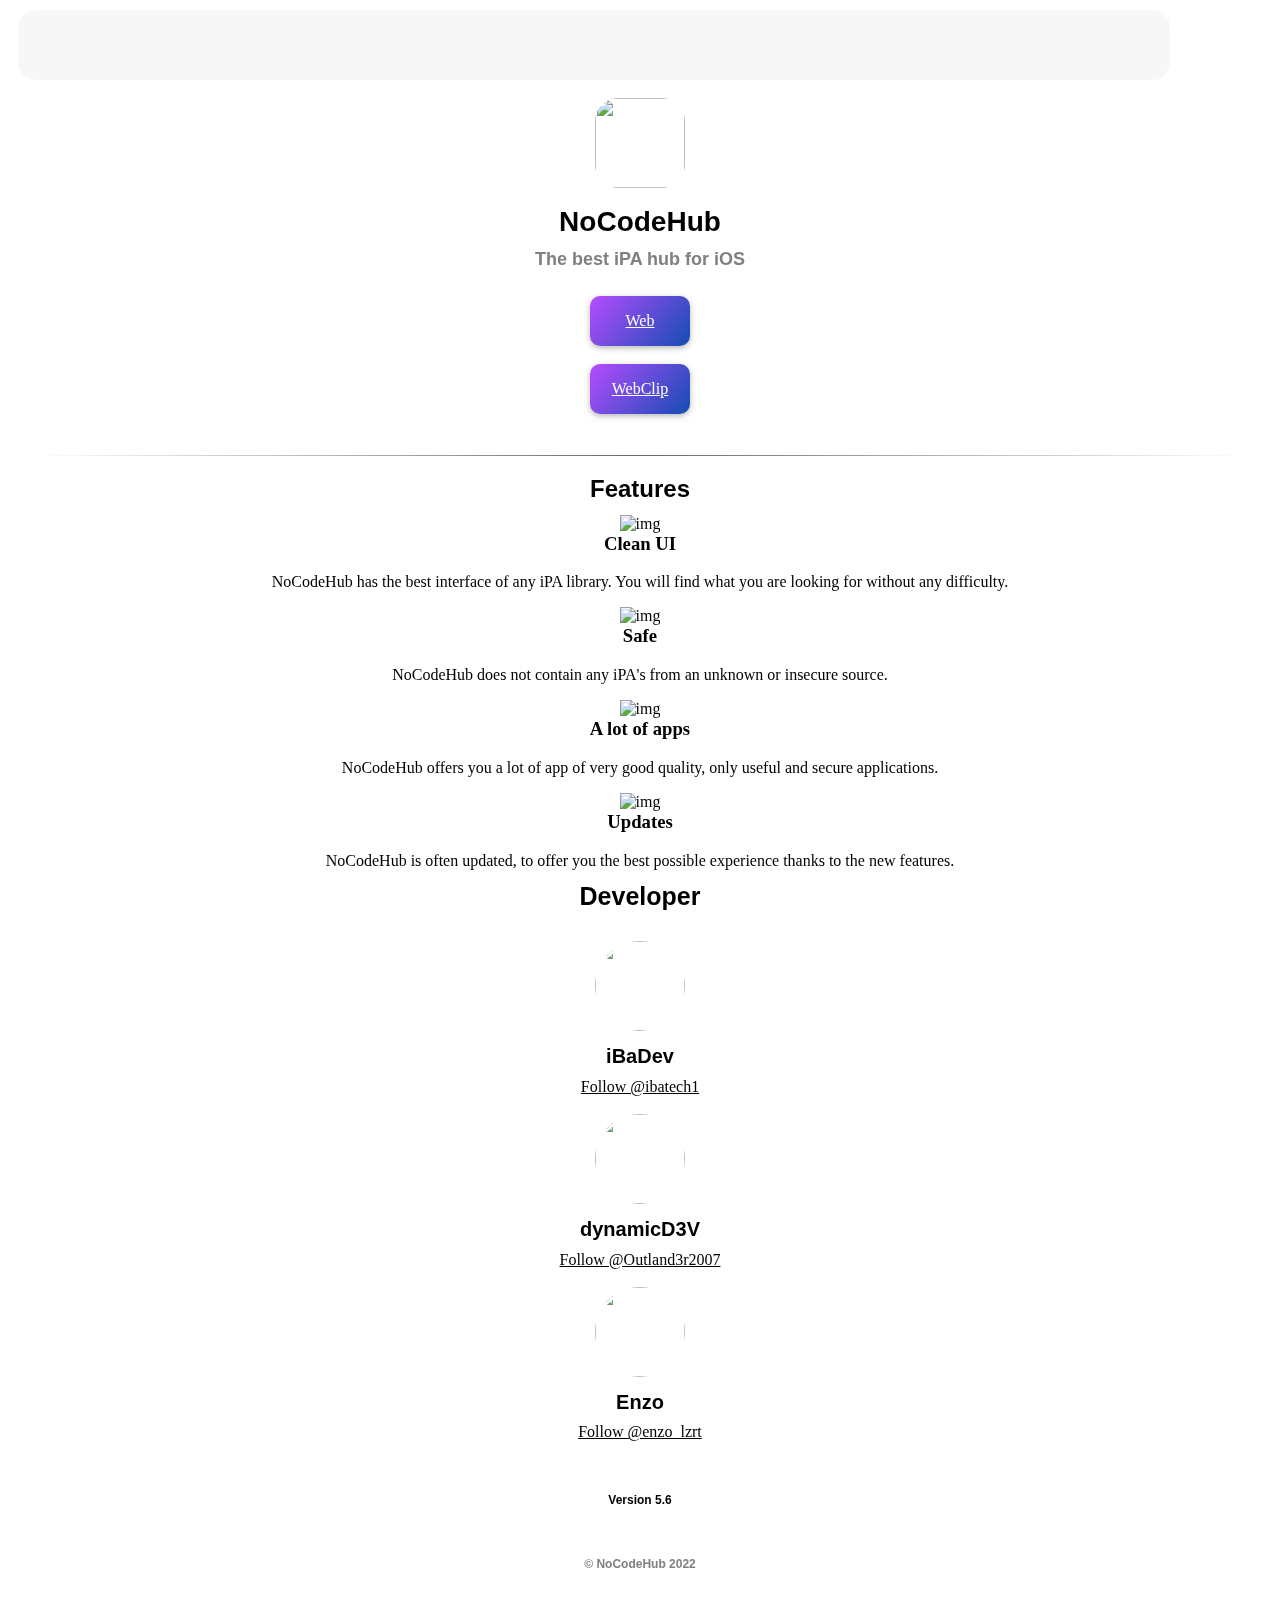
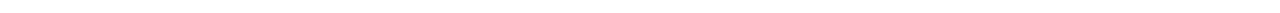
==== index.html @ bc2cac44 "Update index.html" ====
<!DOCTYPE html>
<html>
    <head>
        <title>NoCodeHub Installer</title>
        <link rel="stylesheet" href="css/preview.css">
        <link rel="stylesheet" href="css/font.css">
        <link rel="stylesheet" href="css/rectangle.css">
        <link rel="stylesheet" href="css/tapbar.css">
        <link rel="stylesheet" href="css/topnavbar.css">
        <link rel="stylesheet" href="css/navigation.css">
        <link rel="stylesheet" href="css/servicecard.css">
        <meta name="viewport" content="width=device-width, initial-scale=1, maximum-scale=1, minimum-scale=1, user-scalable=no, minimal-ui, viewport-fit=cover">

<meta name="apple-mobile-web-app-capable" content="yes">
        
<body>
   <nav class="mobile-nav" style="
    left: 37.500;
    left: 37.500;
    right: 18.75;
    left: 18.75;
    right: 18px;
    left: 18px;
    top: 10px;">
        <a href="https://twitter.com/NoCodeHub2" class="bloc-icon">
            <img src="https://raw.githubusercontent.com/Ibinou/-new-NoCodeHubInstaller/main/img/A7E29927-444D-4D88-B17B-D0BF7DF6E8A3__1_-removebg-preview.png" alt="">
                
        </a>
    </nav>
                
        </a>
    </nav>
</body>

<br>
<br>
<br>
<style>
    </head>
    <br>
    body{
  margin:0px;
  background-color:#000000;
}

html, body {
    max-width: 100%;
    overflow-x: hidden;
}

a {
    -webkit-tap-highlight-color: rgba(0, 0, 0, 0);
}

a {
  color: black;
  -webkit-touch-callout: none;
  -webkit-user-select: none;
  -khtml-user-select: none;
  -moz-user-select: none;
  -ms-user-select: none;
  user-select: none;
}

h1 {
  font-size: 40px;
  line-height: 0.8em;
  color: rgba(255,255,255,0.2);}

</style>

    <style>
.image{
  width : 90px; height : 90px;
  border: none;
  -moz-border-radius : 23px;
  -webkit-border-radius : 23px;
  border-radius : 23px;
}
</style>
</head>
<body>
<br>
<br>
<center>
<img src="img/NoCodeHubIcon.png" class="image">
    <br>
    
 <center>
  <h1 style="font-family:arial;font-size:28px;color:black;">NoCodeHub</h1>

   <h1 style="font-family:arial;font-size:18px;color:gray;">The best iPA hub for iOS </h1>   
</body>
<div>

</html>
<link rel='icon' href='favicon.ico' type='image/x-icon'/ >

<meta name="yandex-verification" content="0f2aab492840e1a2" />

<link rel="apple-touch-icon" href="https://raw.githubusercontent.com/Ibinou/Lem0nStore-/main/image00001.png"/>
<br>
    <center>
    <a href="https://previewer.adalo.com/ba124966-e908-4ec5-b49d-24e0720cbbf0?_gl=1%2A1ahzco2%2A_ga%2AOTkxNTIwMjk2LjE2Njk3NDU5Njc.%2A_ga_SWT45DV35L%2AMTY2OTc0NTk2Ni4xLjEuMTY2OTc0NTk5NS4zMS4wLjA.&target=0wde08en5xuoc2h8rqcetn1ox&params=%7B%7D" class="rectangle" id="r1">Web</a>
    <br>
    <center>
    <a href="https://github.com/Ibinou/-new-NoCodeHubInstaller/blob/main/ressources/NoCodeHub.mobileconfig?raw=true" class="rectangle" id="r1">WebClip</a>
<br>
<hr class="style-one">

<h1 style="font-family:arial;font-size:24px;color:black;">Features</h1>    
<div class="container">
        <div class="content">
            
        </div>
        <div class="card-container">
            <div class="card" style="margin-top: 0px;">
                <img src="img/star-removebg-preview.png" alt="img">
                <h3 style="margin-top: 0px;">Clean UI</h3>
                <p>NoCodeHub has the best interface of any iPA library. You will find what you are looking for without any difficulty.</p>
            </div>
            <div class="card">
                <img src="img/lock-removebg-preview.png" alt="img">
                <h3 style="margin-top: 0px;">Safe</h3>
                <p>NoCodeHub does not contain any iPA's from an unknown or insecure source.</p>
            </div>
            <div class="card">
                <img src="img/apps-removebg-preview.png" alt="img">
                <h3 style="margin-top: 0px;">A lot of apps</h3>
                <p>NoCodeHub offers you a lot of app of very good quality, only useful and secure applications.</p>
            </div>
            <div class="card">
                <img src="img/updates-removebg-preview.png" alt="img">
                <h3 style="margin-top: 0px;">Updates</h3>
                <p>NoCodeHub is often updated, to offer you the best possible experience thanks to the new features.</p>
            </div>
        </div>
    </div>

<style>
hr.style-one {
    border: 0;
    height: 1px;
    margin: 23px;
    background: #ffffff;
    background-image: linear-gradient(to right, #ffffff, #696969, #ffffff);
}
</style>
<style>
hr.style-two {
    border: 0;
    height: 1px;
    margin: 23px;
    background: #ffffff;
    background-image: linear-gradient(to right, #cfcfcf, #cfcfcf, #cfcfcf);
}
</style>
<center>
<h1 style="font-family:arial;font-size:25px;color:black;">Developer</h1>
<br>
<link rel='icon' href='favicon.ico' type='image/x-icon'/ >

<meta name="yandex-verification" content="0f2aab492840e1a2" />

<link rel="apple-touch-icon" href="https://raw.githubusercontent.com/Ibinou/Lem0nStore-/main/image00001.png"/>
    

    <style>
.image-ronde{
  width : 90px; height : 90px;
  border: none;
  -moz-border-radius : 75px;
  -webkit-border-radius : 75px;
  border-radius : 75px;
}
</style>
<center>
<img src="https://pbs.twimg.com/profile_images/1594386212118298626/3dPY07v7_400x400.jpg" class="image-ronde">
<br> 
<h1 style="font-family:arial;font-size:20px;color:black;">iBaDev</h1>

<a href="https://twitter.com/ibatech1?ref_src=twsrc%5Etfw" class="twitter-follow-button" data-show-count="false">Follow @ibatech1</a><script async src="https://platform.twitter.com/widgets.js" charset="utf-8"></script>
    <br>
    <br>
    <center>
<img src="https://pbs.twimg.com/profile_images/1612381857479360513/pUvkfJ2M_400x400.jpg" class="image-ronde">
<br> 
<h1 style="font-family:arial;font-size:20px;color:black;">dynamicD3V</h1>
        <a href="https://twitter.com/Outland3r2007?ref_src=twsrc%5Etfw" class="twitter-follow-button" data-show-count="false">Follow @Outland3r2007</a><script async src="https://platform.twitter.com/widgets.js" charset="utf-8"></script>
        <br>
        <br>
         <center>
<img src="https://pbs.twimg.com/profile_images/1611407491266396167/CyFJdwtj_400x400.jpg" class="image-ronde">
<br> 
<h1 style="font-family:arial;font-size:20px;color:black;">Enzo</h1>
        <a href="https://twitter.com/enzo_lzrt?ref_src=twsrc%5Etfw" class="twitter-follow-button" data-show-count="false">Follow @enzo_lzrt</a><script async src="https://platform.twitter.com/widgets.js" charset="utf-8"></script>
        <br>
        <br>
        <br>
             
             
             
<h4 style="font-family:arial;font-size:12px;color:black;">Version 5.6</h4>
   <br>          
<h4 style="font-family:arial;font-size:12px;color:gray;">© NoCodeHub 2022</h4>
             <br>
<script>
function myFunction() {
  alert("Hello\nHow are you?");
}
</script>
</body>

<div>

</html>
---- css/tapbar.css ----
.mobile-nav {
  position: fixed;
  padding-bottom: 5px;
  padding-top: 5px;
  height: 60px;
  width: 90%;
  display: flex;
  justify-content: space-around;
  background-color: rgb(241 241 241 / 58%);
  -webkit-backdrop-filter: saturate(130%) blur(20px);
  border-radius: 18px;
  backdrop-filter: saturate(130%) blur(20px);
}
.bloc-icon {
  display: flex;
  justify-content: center;
  align-items: center;
}
.bloc-icon img {
  width: 290px;
}
---- css/navigation.css ----
.rectangle {
  height: 50px;
  width: 100px;
  color:white;
  background-image: linear-gradient(310deg, #144db3, #b64cff);
  box-shadow: 0 2px 5px 0 rgb(0 0 0 / 20%), 0 2px 10px 0 rgb(0 0 0 / 10%);
  border-radius:10px;
  display: flex;
  justify-content:center;
  align-items: center;
}
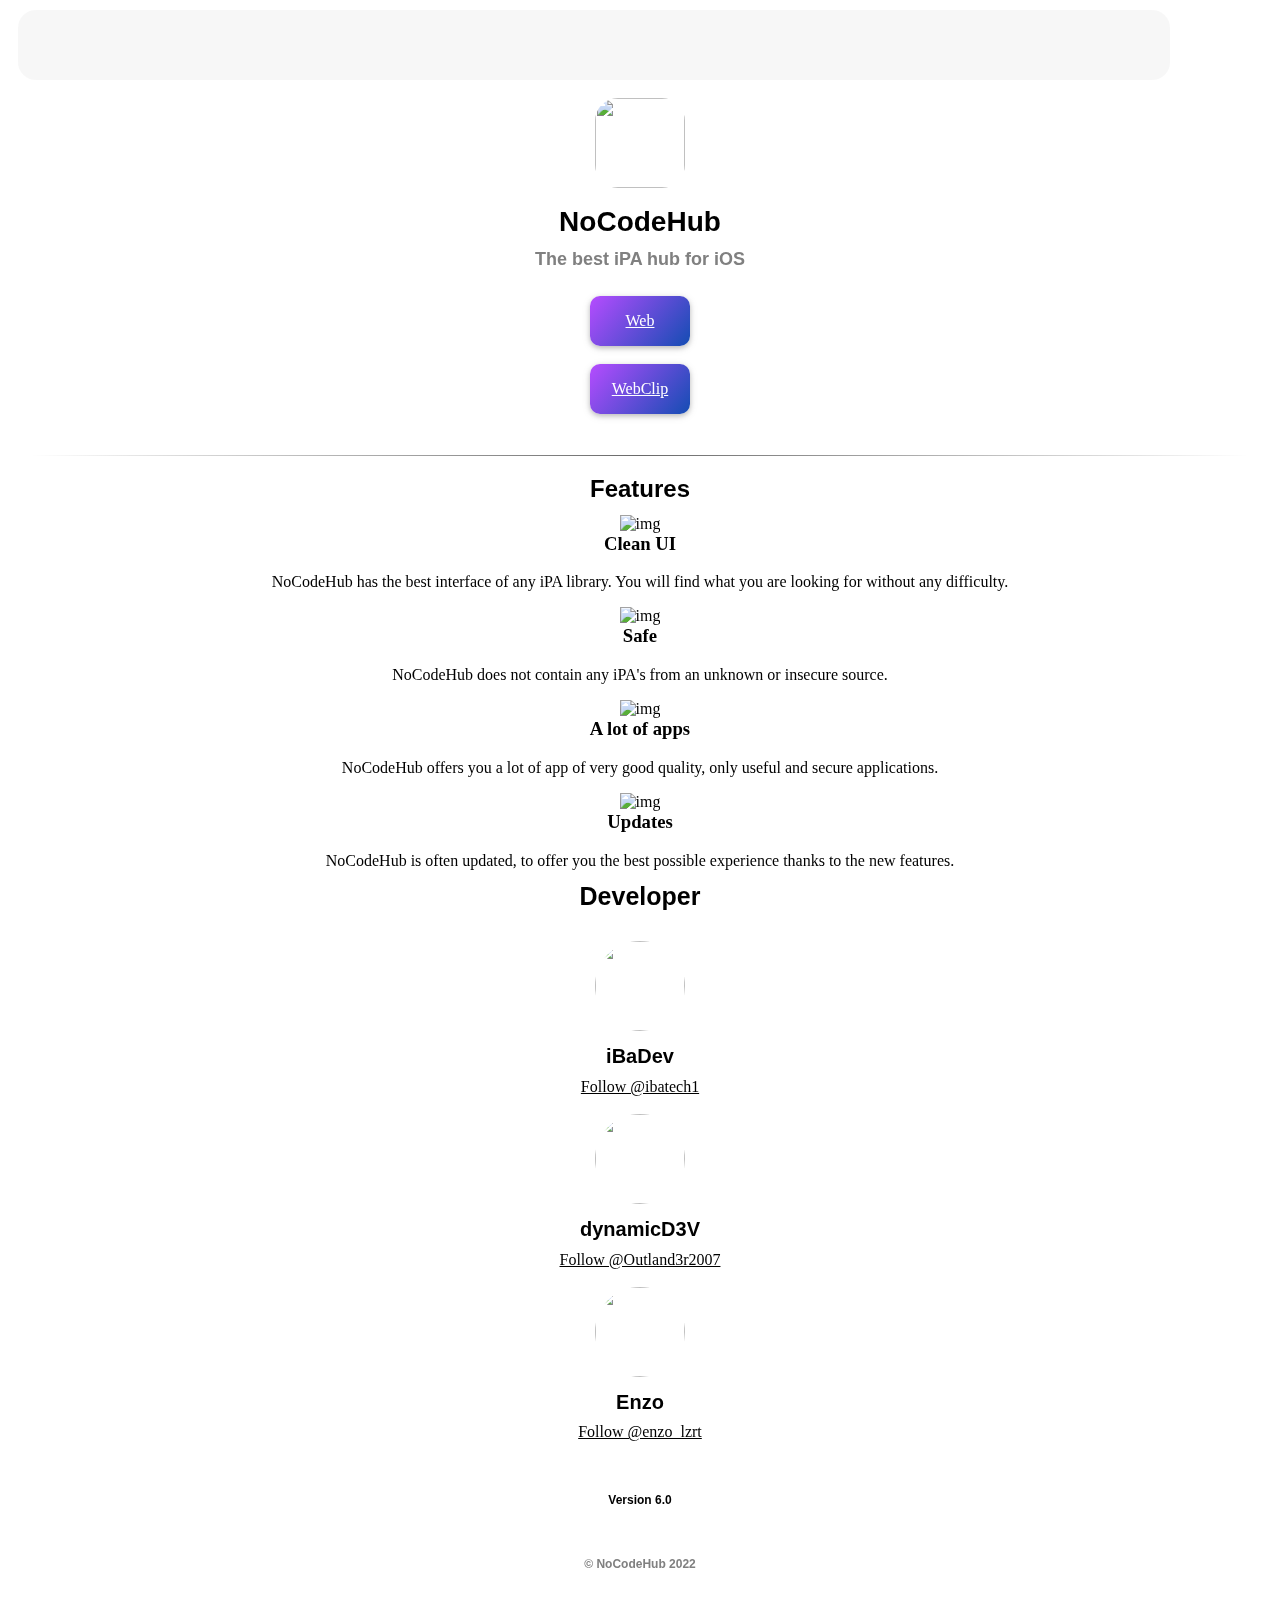
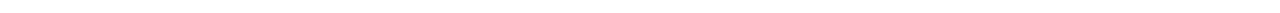
==== commit 0b0a0d60: "Update index.html" ====
--- a/index.html
+++ b/index.html
@@ -83,7 +83,7 @@
 <br>
 <br>
 <center>
-<img src="img/NoCodeHubIcon.png" class="image">
+<img src="https://proton-resources-production.imgix.net/b7aa45c69b33fbd3b2b2eb5250b98be65be6f1173f2fdf314ec703863a33733a.jpg?auto=compress" class="image">
     <br>
     
  <center>
@@ -101,10 +101,10 @@
 <link rel="apple-touch-icon" href="https://raw.githubusercontent.com/Ibinou/Lem0nStore-/main/image00001.png"/>
 <br>
     <center>
-    <a href="https://previewer.adalo.com/ba124966-e908-4ec5-b49d-24e0720cbbf0?_gl=1%2A1ahzco2%2A_ga%2AOTkxNTIwMjk2LjE2Njk3NDU5Njc.%2A_ga_SWT45DV35L%2AMTY2OTc0NTk2Ni4xLjEuMTY2OTc0NTk5NS4zMS4wLjA.&target=0wde08en5xuoc2h8rqcetn1ox&params=%7B%7D" class="rectangle" id="r1">Web</a>
+    <a href="https://previewer.adalo.com/f5ef6f4a-4775-4b62-9b49-0db4d985255b?_gl=1*1p8zvkn*_ga*MTgyNDUwNTQuMTY3MzQ0ODkyMw..*_ga_SWT45DV35L*MTY3NTUxMTg4NS4yNy4xLjE2NzU1MTI0NDQuNjAuMC4w" class="rectangle" id="r1">Web</a>
     <br>
     <center>
-    <a href="https://github.com/Ibinou/-new-NoCodeHubInstaller/blob/main/ressources/NoCodeHub.mobileconfig?raw=true" class="rectangle" id="r1">WebClip</a>
+    <a href="https://github.com/Ibinou/NoCodeHub-icons/blob/main/cstmiconsnch/NoCodeHubORIGINAL.mobileconfig?raw=true" class="rectangle" id="r1">WebClip</a>
 <br>
 <hr class="style-one">
 
@@ -200,7 +200,7 @@
              
              
              
-<h4 style="font-family:arial;font-size:12px;color:black;">Version 5.6</h4>
+<h4 style="font-family:arial;font-size:12px;color:black;">Version 6.0</h4>
    <br>          
 <h4 style="font-family:arial;font-size:12px;color:gray;">© NoCodeHub 2022</h4>
              <br>
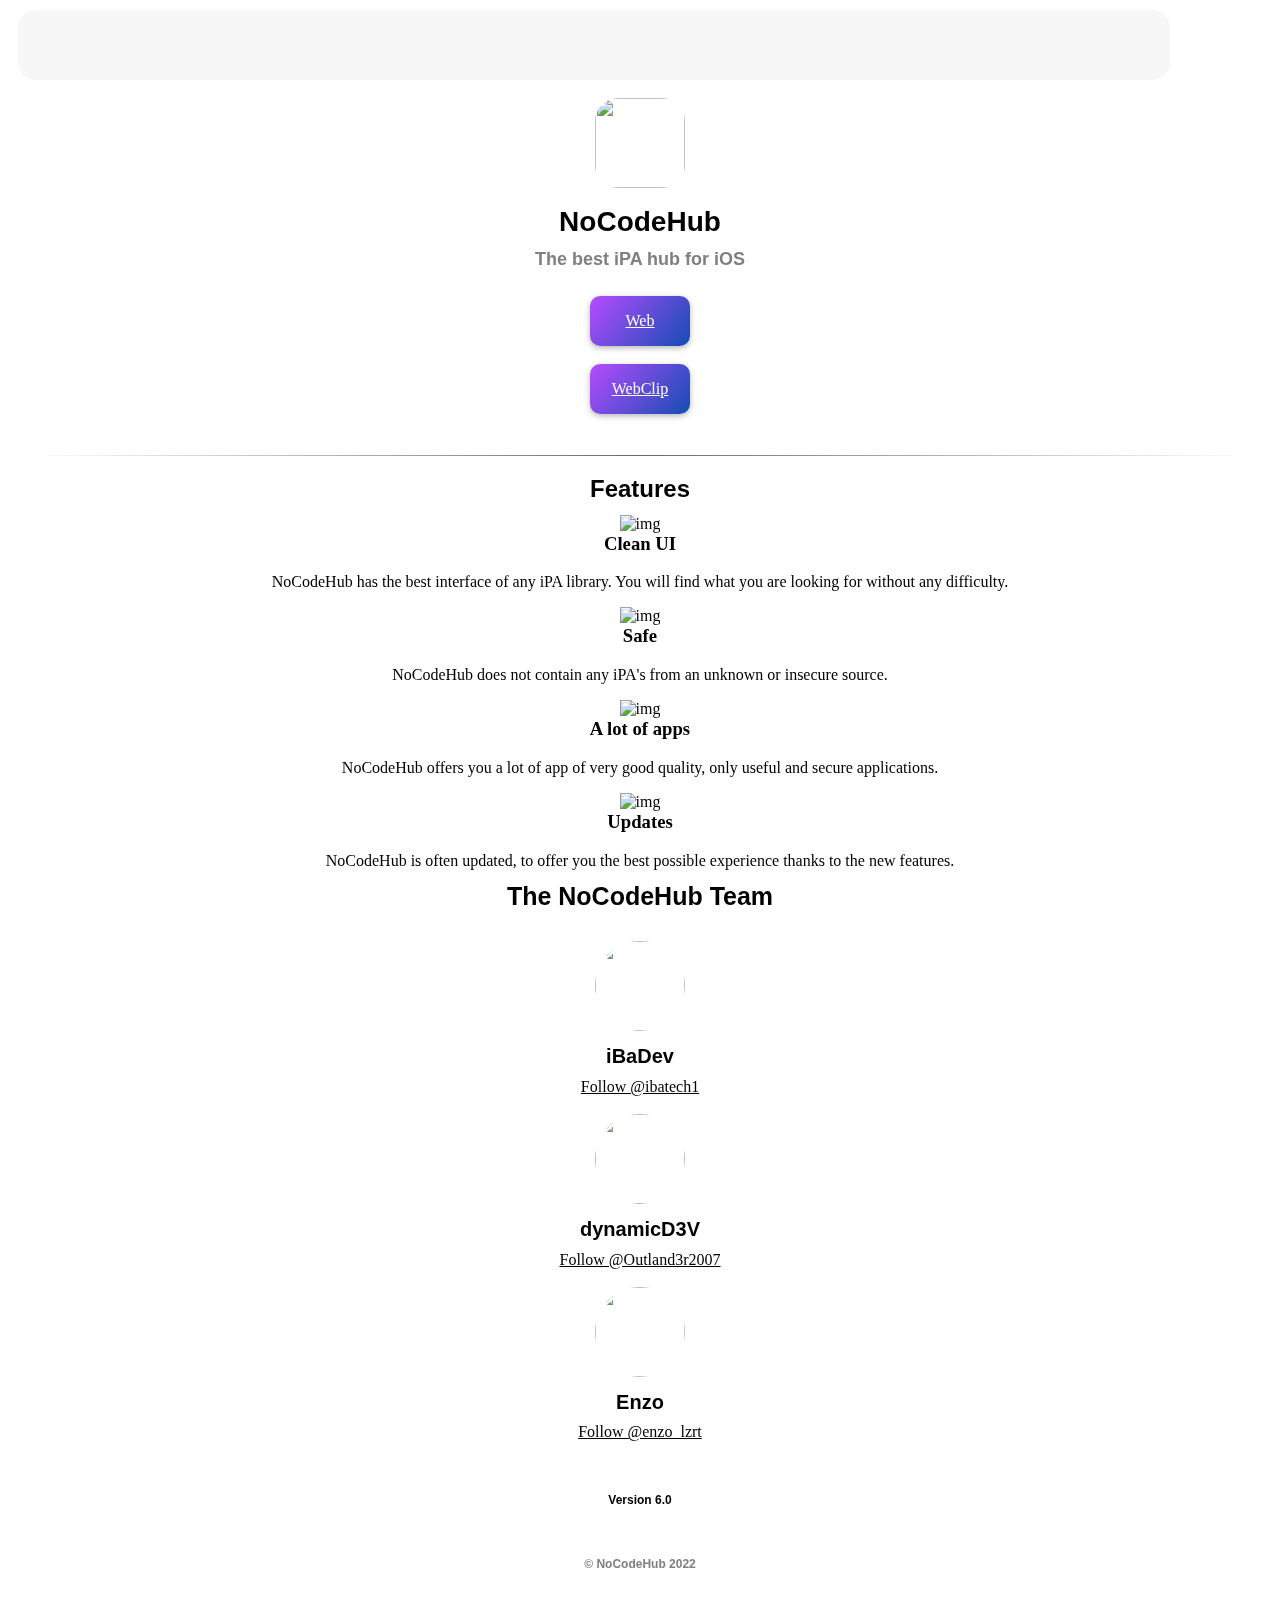
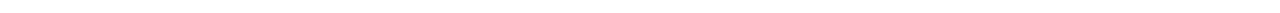
==== commit 7b2c091e: "Update index.html" ====
--- a/index.html
+++ b/index.html
@@ -83,7 +83,7 @@
 <br>
 <br>
 <center>
-<img src="https://proton-resources-production.imgix.net/b7aa45c69b33fbd3b2b2eb5250b98be65be6f1173f2fdf314ec703863a33733a.jpg?auto=compress" class="image">
+<img src="https://raw.githubusercontent.com/Ibinou/-new-NoCodeHubInstaller/main/img/FD19EBF5-0177-462C-8C10-9C5B37766B29.png" class="image">
     <br>
     
  <center>
@@ -104,7 +104,7 @@
     <a href="https://previewer.adalo.com/f5ef6f4a-4775-4b62-9b49-0db4d985255b?_gl=1*1p8zvkn*_ga*MTgyNDUwNTQuMTY3MzQ0ODkyMw..*_ga_SWT45DV35L*MTY3NTUxMTg4NS4yNy4xLjE2NzU1MTI0NDQuNjAuMC4w" class="rectangle" id="r1">Web</a>
     <br>
     <center>
-    <a href="https://github.com/Ibinou/NoCodeHub-icons/blob/main/cstmiconsnch/NoCodeHubORIGINAL.mobileconfig?raw=true" class="rectangle" id="r1">WebClip</a>
+    <a href="https://github.com/Ibinou/-new-NoCodeHubInstaller/blob/main/ressources/NoCodeHub.mobileconfig?raw=true" class="rectangle" id="r1">WebClip</a>
 <br>
 <hr class="style-one">
 
@@ -156,7 +156,7 @@
 }
 </style>
 <center>
-<h1 style="font-family:arial;font-size:25px;color:black;">Developer</h1>
+<h1 style="font-family:arial;font-size:25px;color:black;">The NoCodeHub Team</h1>
 <br>
 <link rel='icon' href='favicon.ico' type='image/x-icon'/ >
 
@@ -175,7 +175,7 @@
 }
 </style>
 <center>
-<img src="https://pbs.twimg.com/profile_images/1594386212118298626/3dPY07v7_400x400.jpg" class="image-ronde">
+<img src="https://github.com/Ibinou/-new-NoCodeHubInstaller/blob/main/img/A8840CF4-CE87-4AFE-84B8-71A9B35AC6D0.jpeg?raw=true" class="image-ronde">
 <br> 
 <h1 style="font-family:arial;font-size:20px;color:black;">iBaDev</h1>
 
@@ -183,14 +183,14 @@
     <br>
     <br>
     <center>
-<img src="https://pbs.twimg.com/profile_images/1612381857479360513/pUvkfJ2M_400x400.jpg" class="image-ronde">
+<img src="https://github.com/Ibinou/-new-NoCodeHubInstaller/blob/main/img/A6AB2EFA-C49F-4BF1-B3F5-BF2734C84E8F.jpeg?raw=true" class="image-ronde">
 <br> 
 <h1 style="font-family:arial;font-size:20px;color:black;">dynamicD3V</h1>
         <a href="https://twitter.com/Outland3r2007?ref_src=twsrc%5Etfw" class="twitter-follow-button" data-show-count="false">Follow @Outland3r2007</a><script async src="https://platform.twitter.com/widgets.js" charset="utf-8"></script>
         <br>
         <br>
          <center>
-<img src="https://pbs.twimg.com/profile_images/1611407491266396167/CyFJdwtj_400x400.jpg" class="image-ronde">
+<img src="https://github.com/Ibinou/-new-NoCodeHubInstaller/blob/main/img/683AD198-272E-44A6-957C-FF04545D972F.jpeg?raw=true" class="image-ronde">
 <br> 
 <h1 style="font-family:arial;font-size:20px;color:black;">Enzo</h1>
         <a href="https://twitter.com/enzo_lzrt?ref_src=twsrc%5Etfw" class="twitter-follow-button" data-show-count="false">Follow @enzo_lzrt</a><script async src="https://platform.twitter.com/widgets.js" charset="utf-8"></script>
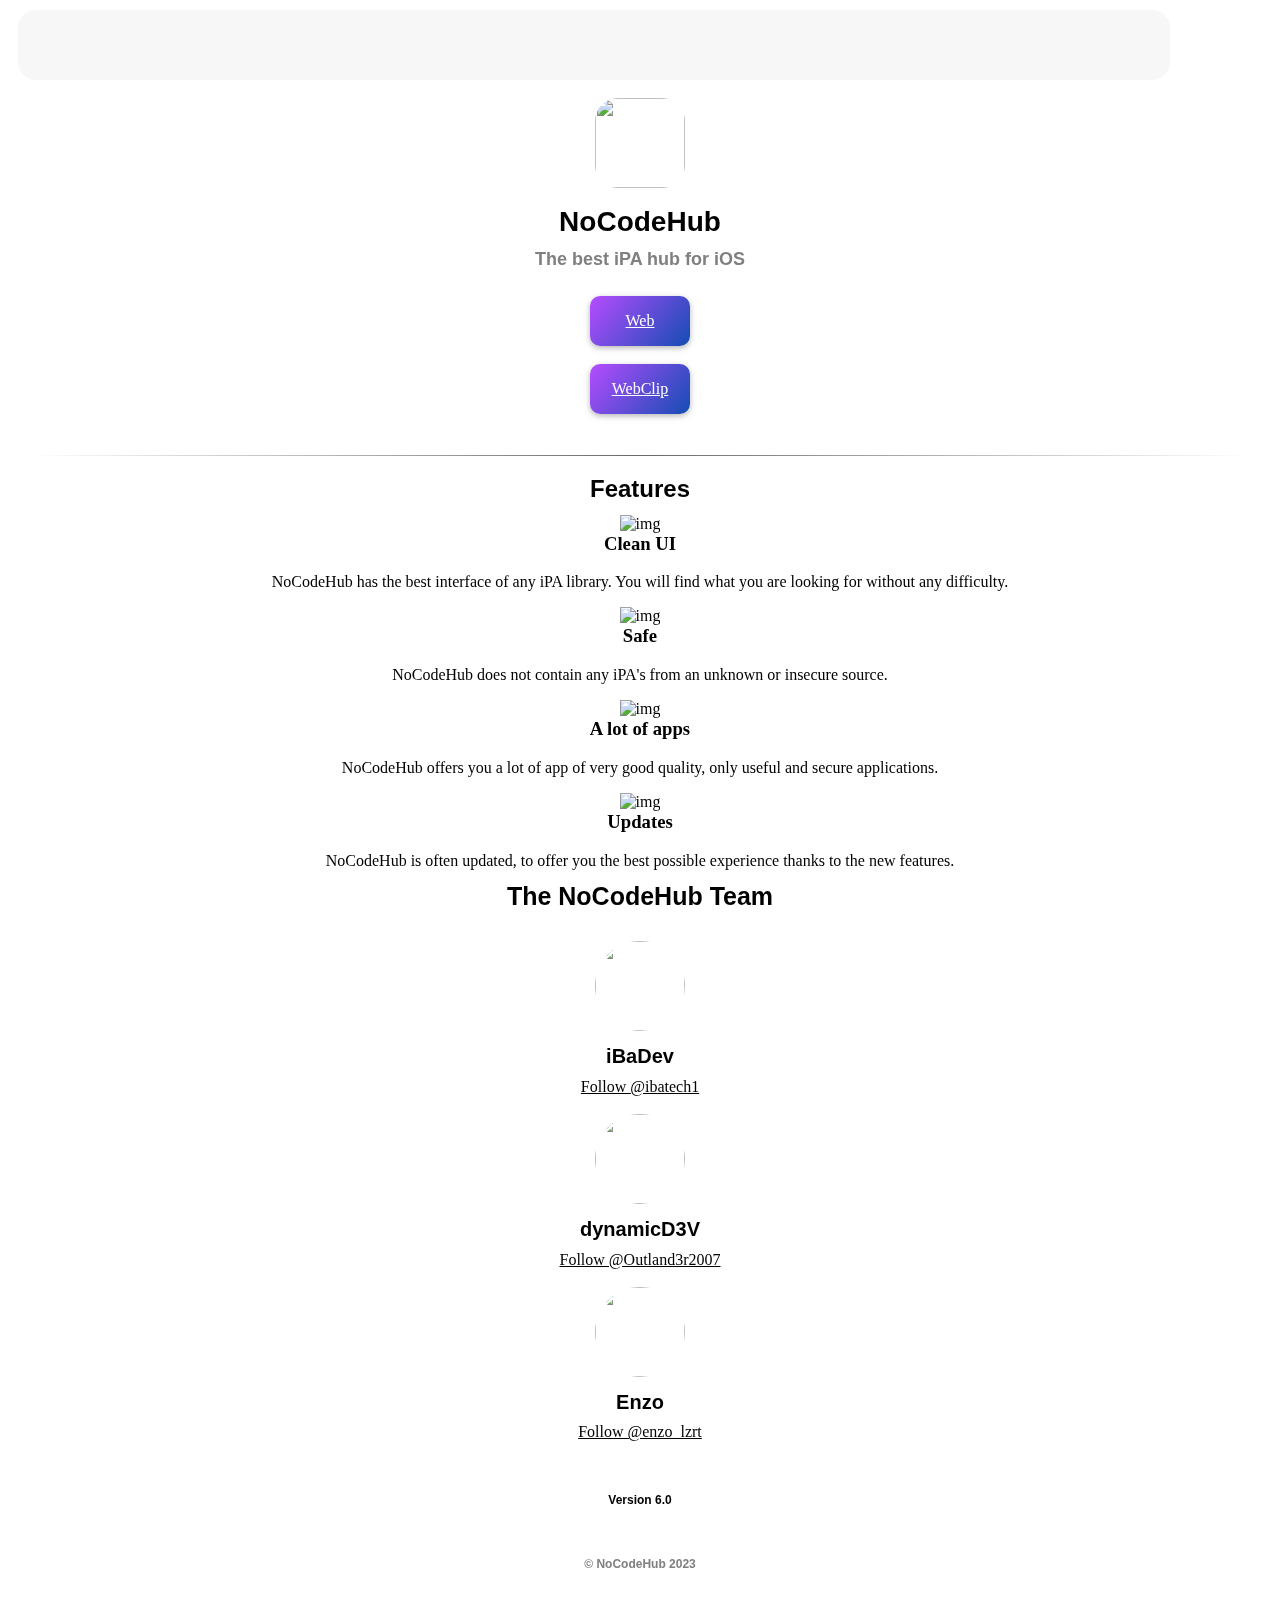
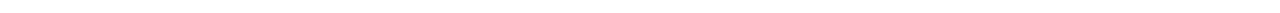
==== commit 4c8b044a: "Update index.html" ====
--- a/index.html
+++ b/index.html
@@ -202,7 +202,7 @@
              
 <h4 style="font-family:arial;font-size:12px;color:black;">Version 6.0</h4>
    <br>          
-<h4 style="font-family:arial;font-size:12px;color:gray;">© NoCodeHub 2022</h4>
+<h4 style="font-family:arial;font-size:12px;color:gray;">© NoCodeHub 2023</h4>
              <br>
 <script>
 function myFunction() {
